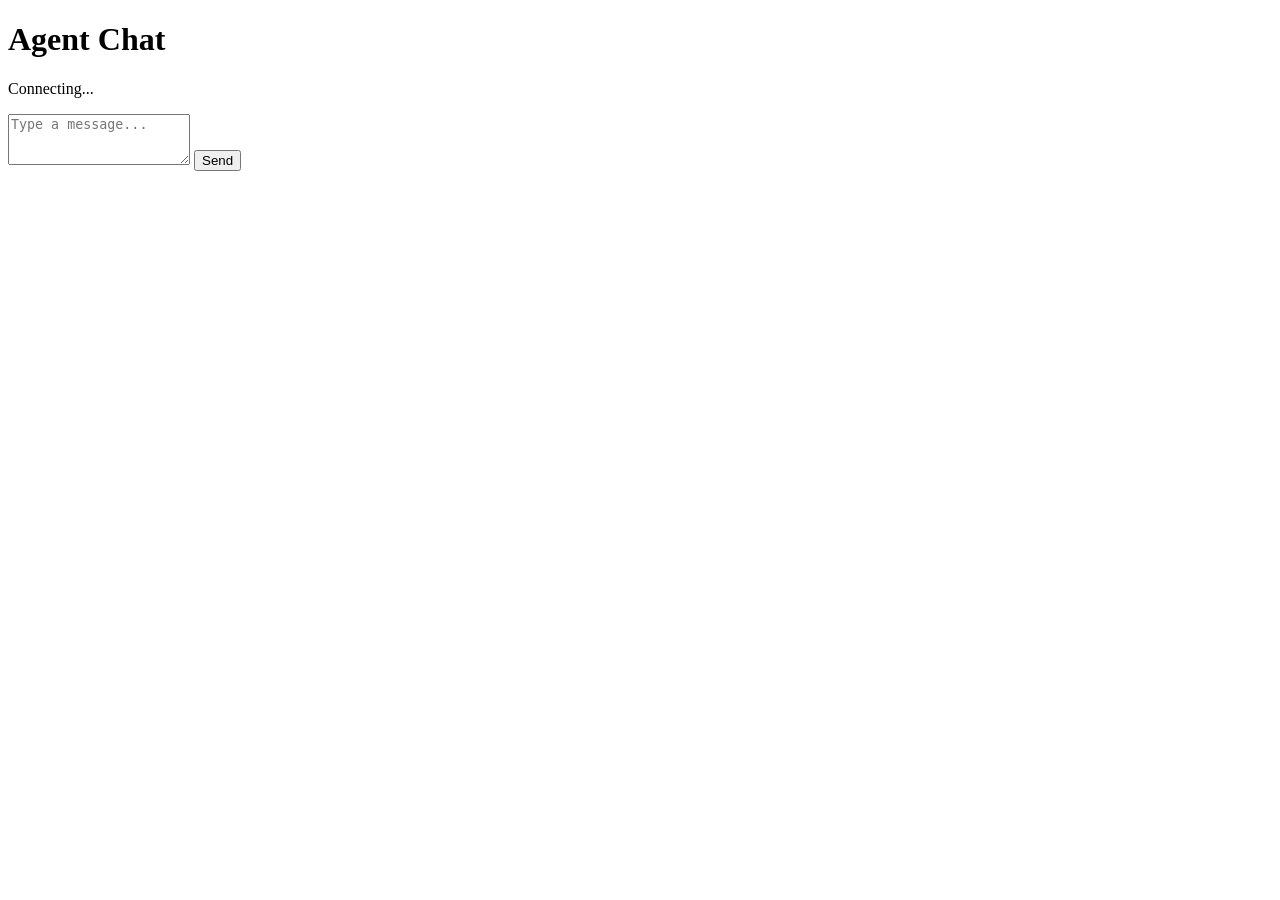
==== ui/index.html @ f063f547 "Add minimal web chat UI" ====
<!doctype html>
<html lang="en">
  <head>
    <meta charset="UTF-8" />
    <meta name="viewport" content="width=device-width, initial-scale=1.0" />
    <title>Agent Chat</title>
    <link rel="stylesheet" href="/static/style.css" />
  </head>
  <body>
    <main class="app">
      <header class="header">
        <h1>Agent Chat</h1>
        <p class="status" id="status">Connecting...</p>
      </header>

      <section class="chat" id="chat" aria-live="polite"></section>

      <form class="composer" id="composer">
        <textarea
          id="message"
          name="message"
          rows="3"
          placeholder="Type a message..."
          required
        ></textarea>
        <button type="submit" id="send">Send</button>
      </form>
    </main>

    <script src="/static/app.js" defer></script>
  </body>
</html>
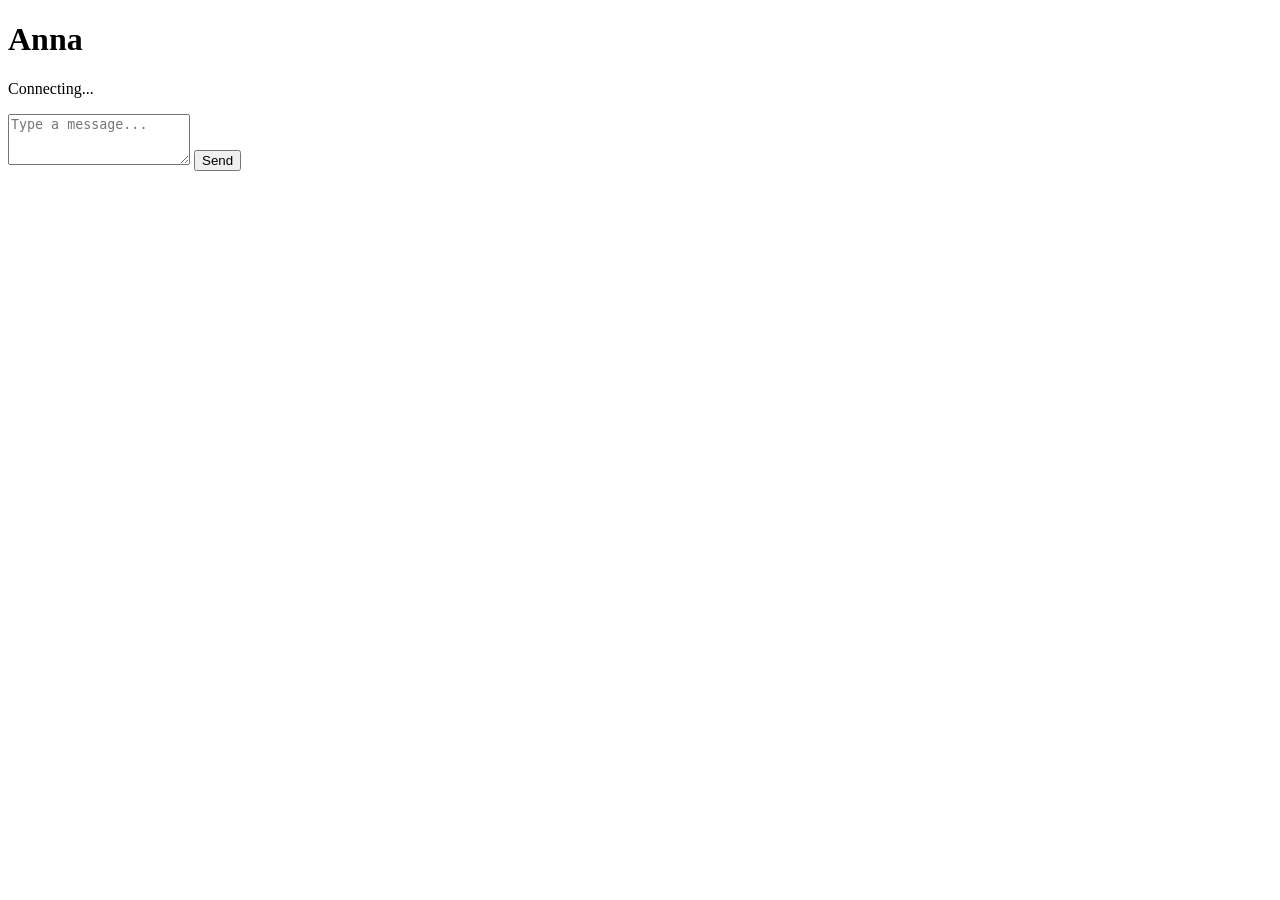
==== commit 60decc33: "feat: redesign as WebSocket-based companion agent - Remove OpenViking memory system (mem_backend, me" ====
--- a/ui/index.html
+++ b/ui/index.html
@@ -3,13 +3,13 @@
   <head>
     <meta charset="UTF-8" />
     <meta name="viewport" content="width=device-width, initial-scale=1.0" />
-    <title>Agent Chat</title>
+    <title>Anna</title>
     <link rel="stylesheet" href="/static/style.css" />
   </head>
   <body>
     <main class="app">
       <header class="header">
-        <h1>Agent Chat</h1>
+        <h1>Anna</h1>
         <p class="status" id="status">Connecting...</p>
       </header>
 
